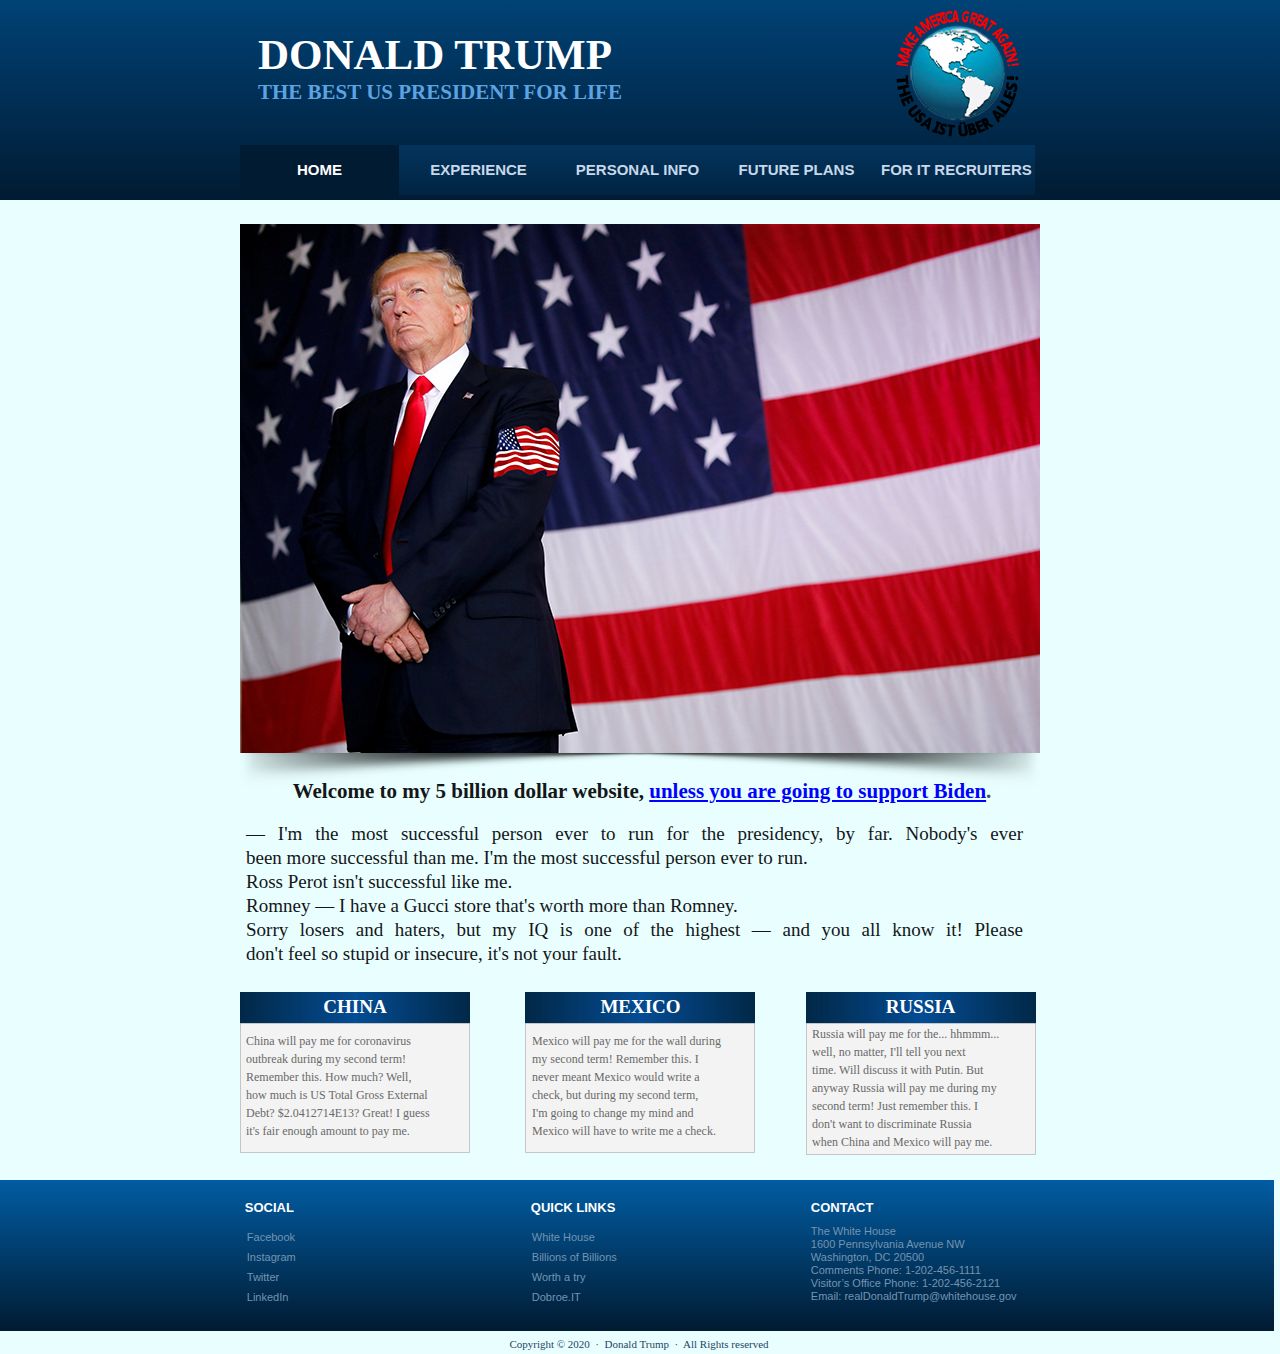
==== full-site/index.html @ 4b73b293 "Add full site version" ====
<!DOCTYPE HTML PUBLIC "-//W3C//DTD HTML 4.01 Transitional//EN" "http://www.w3.org/TR/html4/loose.dtd">
<html>
<head>
    <meta http-equiv="Content-Language" content="en-us">
    <meta http-equiv="Content-Type" content="text/html; charset=UTF-8">
    <title>Trump Home Page</title>
    <link href="favicon.ico" rel="shortcut icon" type="image/x-icon">
    <link href="favicon.ico" rel="apple-touch-icon" sizes="16x16">
    <link rel="stylesheet" type="text/css" href="css/style.css" />
</head>
<body>
<div id="layerTop" style="position:absolute;text-align:center;left:0px;top:0px;width:100%;height:200px;z-index:8;">
    <div id="layerTop_Container" style="width:800px;position:relative;margin-left:auto;margin-right:auto;text-align:left;">
        <div id="textTrump" style="position:absolute;left:18px;top:29px;width:385px;height:81px;z-index:6;">
            <span style="color:#FFFFFF;font-family:'Trebuchet MS';font-size:43px;"><strong>DONALD TRUMP</strong></span><span style="color:#01A3F2;font-family:'Trebuchet MS';font-size:24px;"><strong><br></strong></span><span style="color:#5DA3E1;font-family:'Trebuchet MS';font-size:21px;"><strong>THE BEST US PRESIDENT FOR LIFE</strong></span></div>
        <div id="imageLogo" style="position:absolute;left:653px;top:9px;width:130px;height:128px;z-index:7;">
            <img src="images/earth-logo.png" id="imageLogo" alt=""></div>
    </div>
</div>
<div id="container">
    <div id="shapeMexicoTop" style="position:absolute;left:285px;top:992px;width:230px;height:32px;z-index:9;">
        <img src="images/img0001.gif" id="shapeMexicoTop" alt="" style="width:230px;height:32px;"></div>
    <div id="shapeChinaTop" style="position:absolute;left:0px;top:992px;width:230px;height:32px;z-index:10;">
        <img src="images/img0002.gif" id="shapeChinaTop" alt="" style="width:230px;height:32px;"></div>
    <div id="imageShadow" style="position:absolute;left:0px;top:753px;width:800px;height:34px;z-index:11;">
        <img src="images/shadow.png" id="imageShadow" alt=""></div>
    <div id="shapeRussiaTop" style="position:absolute;left:566px;top:992px;width:230px;height:32px;z-index:12;">
        <img src="images/img0003.gif" id="shapeRussiaTop" alt="" style="width:230px;height:32px;"></div>
    <div id="textCopyright" style="position:absolute;left:9px;top:1338px;width:780px;height:16px;text-align:center;z-index:13;">
        <span style="color:#254563;font-family:'Trebuchet MS';font-size:11px;">Copyright © 2020&nbsp; ·&nbsp; Donald Trump&nbsp; ·&nbsp; All Rights reserved</span></div>
    <div id="shapeChinaBottom" style="position:absolute;left:0px;top:1023px;width:230px;height:130px;z-index:14;">
        <img src="images/img0004.png" id="shapeChinaBottom" alt="" style="width:230px;height:130px;"></div>
    <div id="cssMainMenu" style="position:absolute;left:0px;top:145px;width:805px;height:60px;z-index:15;">
        <ul role="menubar">
            <li class="firstmain"><a role="menuitem" class="active" href="./index.html" target="_self" title="HOME">HOME</a>
            </li>
            <li><a role="menuitem" href="./experience.html" target="_self" title="EXPERIENCE">EXPERIENCE</a>
            </li>
            <li><a role="menuitem" href="./personal.html" target="_self" title="PERSONAL INFO">PERSONAL&nbsp;INFO</a>
            </li>
            <li><a role="menuitem" href="./future.html" target="_self" title="FUTURE PLANS">FUTURE&nbsp;PLANS</a>
            </li>
            <li><a role="menuitem" href="./recruiter.html" target="_self" title="FOR IT RECRUITERS">FOR&nbsp;IT&nbsp;RECRUITERS</a>
            </li>
        </ul>
    </div>
    <div id="textChinaTop" style="position:absolute;left:8px;top:996px;width:214px;height:24px;text-align:center;z-index:16;">
        <span style="color:#FFFFFF;font-family:'Trebuchet MS';font-size:19px;"><strong>CHINA</strong></span></div>
    <div id="textChina" style="position:absolute;left:6px;top:1034px;width:211px;height:108px;z-index:17;">
        <div style="position:absolute;left:0px;top:0px;width:211px;height:18px;"><span style="color:#696969;font-family:'Trebuchet MS';font-size:12px;">China will pay me for coronavirus </span></div>
        <div style="position:absolute;left:0px;top:18px;width:211px;height:18px;"><span style="color:#696969;font-family:'Trebuchet MS';font-size:12px;">outbreak during my second term! </span></div>
        <div style="position:absolute;left:0px;top:36px;width:211px;height:18px;"><span style="color:#696969;font-family:'Trebuchet MS';font-size:12px;">Remember this. How much? Well, </span></div>
        <div style="position:absolute;left:0px;top:54px;width:211px;height:18px;"><span style="color:#696969;font-family:'Trebuchet MS';font-size:12px;">how much is US Total Gross External </span></div>
        <div style="position:absolute;left:0px;top:72px;width:211px;height:18px;"><span style="color:#696969;font-family:'Trebuchet MS';font-size:12px;">Debt? $2.0412714E13? Great! I guess </span></div>
        <div style="position:absolute;left:0px;top:90px;width:211px;height:18px;"><span style="color:#696969;font-family:'Trebuchet MS';font-size:12px;">it's fair enough amount to pay me.</span></div>
    </div>
    <div id="textMexicoTop" style="position:absolute;left:293px;top:996px;width:215px;height:24px;text-align:center;z-index:18;">
        <span style="color:#FFFFFF;font-family:'Trebuchet MS';font-size:19px;"><strong>MEXICO</strong></span></div>
    <div id="textRussiaTop" style="position:absolute;left:573px;top:996px;width:215px;height:24px;text-align:center;z-index:19;">
        <span style="color:#FFFFFF;font-family:'Trebuchet MS';font-size:19px;"><strong>RUSSIA</strong></span></div>
    <div id="shapeMexicoBottom" style="position:absolute;left:285px;top:1023px;width:230px;height:130px;z-index:20;">
        <img src="images/img0005.png" id="shapeMexicoBottom" alt="" style="width:230px;height:130px;"></div>
    <div id="shapeRussiaBottom" style="position:absolute;left:566px;top:1023px;width:230px;height:132px;z-index:21;">
        <img src="images/img0006.png" id="shapeRussiaBottom" alt="" style="width:230px;height:132px;"></div>
    <div id="textMexico" style="position:absolute;left:292px;top:1034px;width:217px;height:108px;z-index:22;">
        <div style="position:absolute;left:0px;top:0px;width:217px;height:18px;"><span style="color:#696969;font-family:'Trebuchet MS';font-size:12px;">Mexico will pay me for the wall during </span></div>
        <div style="position:absolute;left:0px;top:18px;width:217px;height:18px;"><span style="color:#696969;font-family:'Trebuchet MS';font-size:12px;">my second term! Remember this. I </span></div>
        <div style="position:absolute;left:0px;top:36px;width:217px;height:18px;"><span style="color:#696969;font-family:'Trebuchet MS';font-size:12px;">never meant Mexico would write a </span></div>
        <div style="position:absolute;left:0px;top:54px;width:217px;height:18px;"><span style="color:#696969;font-family:'Trebuchet MS';font-size:12px;">check, but during my second term, </span></div>
        <div style="position:absolute;left:0px;top:72px;width:217px;height:18px;"><span style="color:#696969;font-family:'Trebuchet MS';font-size:12px;">I'm going to change my mind and </span></div>
        <div style="position:absolute;left:0px;top:90px;width:217px;height:18px;"><span style="color:#696969;font-family:'Trebuchet MS';font-size:12px;">Mexico will have to write me a check.</span></div>
    </div>
    <div id="textRussia" style="position:absolute;left:572px;top:1027px;width:213px;height:126px;z-index:23;">
        <div style="position:absolute;left:0px;top:0px;width:213px;height:18px;"><span style="color:#696969;font-family:'Trebuchet MS';font-size:12px;">Russia will pay me for the... hhmmm... </span></div>
        <div style="position:absolute;left:0px;top:18px;width:213px;height:18px;"><span style="color:#696969;font-family:'Trebuchet MS';font-size:12px;">well, no matter, I'll tell you next </span></div>
        <div style="position:absolute;left:0px;top:36px;width:213px;height:18px;"><span style="color:#696969;font-family:'Trebuchet MS';font-size:12px;">time. Will discuss it with Putin. But </span></div>
        <div style="position:absolute;left:0px;top:54px;width:213px;height:18px;"><span style="color:#696969;font-family:'Trebuchet MS';font-size:12px;">anyway Russia will pay me during my </span></div>
        <div style="position:absolute;left:0px;top:72px;width:213px;height:18px;"><span style="color:#696969;font-family:'Trebuchet MS';font-size:12px;">second term! Just remember this. I </span></div>
        <div style="position:absolute;left:0px;top:90px;width:213px;height:18px;"><span style="color:#696969;font-family:'Trebuchet MS';font-size:12px;">don't want to discriminate Russia </span></div>
        <div style="position:absolute;left:0px;top:108px;width:213px;height:18px;"><span style="color:#696969;font-family:'Trebuchet MS';font-size:12px;">when China and Mexico will pay me.</span></div>
    </div>
    <div id="imageTrumpIndex" style="position:absolute;left:0px;top:224px;width:800px;height:529px;z-index:24;">
        <img src="images/me.jpg" id="imageTrumpIndex" alt="The Best US President Ever" title="The Best US President Ever"></div>
    <div id="textIntro" style="position:absolute;left:6px;top:823px;width:777px;height:144px;text-align:justify;z-index:25;">
        <div style="position:absolute;left:0px;top:0px;width:777px;height:23px;"><span style="color:#151618;font-family:'Trebuchet MS';font-size:19px;">― I'm the most successful person ever to run for the presidency, by far. Nobody's ever </span><span style="letter-spacing:777px;"> &nbsp; </span></div>
        <div style="position:absolute;left:0px;top:24px;width:777px;height:23px;"><span style="color:#151618;font-family:'Trebuchet MS';font-size:19px;">been more successful than me. I'm the most successful person ever to run.</span></div>
        <div style="position:absolute;left:0px;top:48px;width:777px;height:23px;"><span style="color:#151618;font-family:'Trebuchet MS';font-size:19px;">Ross Perot isn't successful like me.</span></div>
        <div style="position:absolute;left:0px;top:72px;width:777px;height:23px;"><span style="color:#151618;font-family:'Trebuchet MS';font-size:19px;">Romney ― I have a Gucci store that's worth more than Romney.</span></div>
        <div style="position:absolute;left:0px;top:96px;width:777px;height:23px;"><span style="color:#151618;font-family:'Trebuchet MS';font-size:19px;">Sorry losers and haters, but my IQ is one of the highest ― and you all know it! Please </span><span style="letter-spacing:777px;"> &nbsp; </span></div>
        <div style="position:absolute;left:0px;top:120px;width:777px;height:23px;"><span style="color:#151618;font-family:'Trebuchet MS';font-size:19px;">don't feel so stupid or insecure, it's not your fault.</span></div>
    </div>
    <div id="textWelcome" style="position:absolute;left:4px;top:779px;width:796px;height:27px;text-align:center;z-index:26;">
        <span style="color:#151618;font-family:'Trebuchet MS';font-size:21px;"><strong>Welcome to my 5 billion dollar website, </strong></span><span style="color:#4F4F4F;font-family:'Trebuchet MS';font-size:21px;"><strong><a href="https://natribu.org/en" title="Biden sucks!">unless you are going to support Biden</a>.</strong></span></div>
</div>
<div id="layerBottom" style="position:absolute;text-align:center;left:0px;top:1180px;width:99.5%;height:151px;z-index:27;">
    <div id="layerBottom_Container" style="width:796px;position:relative;margin-left:auto;margin-right:auto;text-align:left;">
        <div id="cssMenuLinks" style="position:absolute;left:288px;top:47px;width:100px;height:80px;z-index:0;">
            <ul role="menubar">
                <li class="firstmain"><a role="menuitem" href="https://www.whitehouse.gov" target="_blank" title="White House">White&nbsp;House</a>
                </li>
                <li><a role="menuitem" href="https://www.youtube.com/watch?v=u_aLESDql1U" target="_blank" title="Billions of Billions">Billions&nbsp;of&nbsp;Billions</a>
                </li>
                <li><a role="menuitem" href="https://academy.binary-studio.com/en" target="_blank" title="Worth a try">Worth&nbsp;a&nbsp;try</a>
                </li>
                <li><a role="menuitem" href="https://ebanoe.it" target="_blank" title="Dobroe.IT">Dobroe.IT</a>
                </li>
            </ul>
        </div>
        <div id="textSocial" style="position:absolute;left:6px;top:20px;width:132px;height:16px;z-index:1;">
            <span style="color:#FFFFFF;font-family:Arial;font-size:13px;"><strong>SOCIAL</strong></span></div>
        <div id="cssMenuSocial" style="position:absolute;left:3px;top:47px;width:103px;height:80px;z-index:2;">
            <ul role="menubar">
                <li class="firstmain"><a role="menuitem" href="https://www.fb.com/DonaldTrump" target="_blank" title="Facebook">Facebook</a>
                </li>
                <li><a role="menuitem" href="https://www.instagram.com/realDonaldTrump/" target="_blank" title="Instagram">Instagram</a>
                </li>
                <li><a role="menuitem" href="https://twitter.com/realDonaldTrump" target="_blank" title="Twitter">Twitter</a>
                </li>
                <li><a role="menuitem" href="https://www.linkedin.com/company/the-45th-president-donald-trump-appointee-and-alumni-group" target="_blank" title="LinkedIn">LinkedIn</a>
                </li>
            </ul>
        </div>
        <div id="textLinks" style="position:absolute;left:292px;top:20px;width:180px;height:16px;z-index:3;">
            <span style="color:#FFFFFF;font-family:Arial;font-size:13px;"><strong>QUICK LINKS</strong></span></div>
        <div id="textAddress" style="position:absolute;left:572px;top:45px;width:213px;height:84px;z-index:4;">
            <span style="color:#7494B1;font-family:Arial;font-size:11px;">The White House<br>1600 Pennsylvania Avenue NW<br>Washington, DC 20500<br>Comments Phone: 1-202-456-1111<br>Visitor’s Office Phone: 1-202-456-2121<br>Email: realDonaldTrump@whitehouse.gov</span></div>
        <div id="Text1" style="position:absolute;left:572px;top:20px;width:203px;height:16px;z-index:5;">
            <span style="color:#FFFFFF;font-family:Arial;font-size:13px;"><strong>CONTACT</strong></span></div>
    </div>
</div>
</body>
</html>
---- full-site/css/style.css ----
div#container
{
   width: 800px;
   position: relative;
   margin: 0 auto 0 auto;
   text-align: left;
}
body
{
   background-color: #E9FFFF;
   color: #000000;
   font-family: Arial;
   font-weight: normal;
   font-size: 13px;
   line-height: 1.1875;
   margin: 0;
   text-align: center;
}
a
{
   color: #0000FF;
   text-decoration: underline;
}
a:visited
{
   color: #800080;
}
a:active
{
   color: #FF0000;
}
a:hover
{
   color: #0000FF;
   text-decoration: underline;
}
input:focus, textarea:focus, select:focus
{
   outline: none;
}
#shapeMexicoTop
{
   border-width: 0;
   vertical-align: top;
}
#layerBottom
{
   background: #011B32 linear-gradient(to top, #011B32 0%, #015CA2 100%);
}
#shapeChinaTop
{
   border-width: 0;
   vertical-align: top;
}
#imageShadow
{
   border: 0 solid #000000;
   padding: 0;
   margin: 0;
   left: 0;
   top: 0;
   width: 100%;
   height: 100%;
}
#layerTop
{
   background: #004276 linear-gradient(to bottom, #004276 0%, #011B32 100%);
}
#shapeRussiaTop
{
   border-width: 0;
   vertical-align: top;
}
#textCopyright
{
   background-color: transparent;
   background-image: none;
   border: 0 solid #000000;
   padding: 0;
   margin: 0;
   text-align: center;
}
#textCopyright div
{
   text-align: center;
}
#textAddress
{
   background-color: transparent;
   background-image: none;
   border: 0 solid #000000;
   padding: 0;
   margin: 0;
   text-align: left;
}
#textAddress div
{
   text-align: left;
}
#shapeChinaBottom
{
   border-width: 0;
   vertical-align: top;
}
#cssMainMenu
{
   border: 0 solid #DCDCDC;
   background-color: transparent;
   margin: 0;
   text-align: left;
}
#cssMainMenu ul
{
   list-style-type: none;
   margin: 0;
   padding: 0;
   position: relative;
   display: inline-block;
}
#cssMainMenu li
{
   float: left;
   margin: 0;
   padding: 0 0 0 0;
   width: 159px;
}
#cssMainMenu a
{
   display: block;
   float: left;
   color: #C7D8EA;
   border: 0 solid #272727;
   background: #03345D linear-gradient(to bottom, #03345D 0%, #012442 100%);
   font-family: Arial;
   font-weight: bold;
   font-size: 15px;
   font-style: normal;
   text-decoration: none;
   width: 149px;
   height: 50px;
   padding: 0 5px 0 5px;
   vertical-align: middle;
   line-height: 50px;
   text-align: center;
}
#cssMainMenu li:hover a, #cssMainMenu a:hover, #cssMainMenu .active
{
   color: #FFFFFF;
   background: #011B32 linear-gradient(to bottom, #011B32 0%, #011B32 100%);
   border: 0 solid #74021B;
}
#cssMainMenu li.firstmain
{
   padding-left: 0;
}
#cssMainMenu li.lastmain
{
   padding-right: 0;
}
#cssMainMenu br
{
   clear: both;
   font-size: 1px;
   height: 0;
   line-height: 0;
}
#textChinaTop
{
   background-color: transparent;
   background-image: none;
   border: 0 solid #000000;
   padding: 0;
   margin: 0;
   text-align: center;
}
#textChinaTop div
{
   text-align: center;
}
#textChina
{
   background-color: transparent;
   background-image: none;
   border: 0 solid #000000;
   padding: 0;
   margin: 0;
   text-align: left;
}
#textChina div
{
   text-align: left;
   white-space: nowrap;
}
#textMexicoTop
{
   background-color: transparent;
   background-image: none;
   border: 0 solid #000000;
   padding: 0;
   margin: 0;
   text-align: center;
}
#textMexicoTop div
{
   text-align: center;
}
#textRussiaTop
{
   background-color: transparent;
   background-image: none;
   border: 0 solid #000000;
   padding: 0;
   margin: 0;
   text-align: center;
}
#textRussiaTop div
{
   text-align: center;
}
#cssMenuSocial
{
   border: 0 solid #DCDCDC;
   background-color: transparent;
   margin: 0;
   text-align: left;
}
#cssMenuSocial ul
{
   list-style-type: none;
   margin: 0;
   padding: 0;
   position: relative;
   display: inline-block;
   width: 80px;
}
#cssMenuSocial li
{
   float: left;
   margin: 0;
   padding: 0 0 0 0;
   width: 80px;
}
#cssMenuSocial a
{
   display: block;
   color: #7494B1;
   border: 0 solid #D0F0EF;
   background-color: transparent;
   background-image: none;
   font-family: Arial;
   font-weight: normal;
   font-size: 11px;
   font-style: normal;
   text-decoration: none;
   width: 70px;
   height: 20px;
   padding: 0 5px 0 5px;
   vertical-align: middle;
   line-height: 20px;
   text-align: left;
}
#cssMenuSocial li:hover a, #cssMenuSocial a:hover
{
   color: #FFFFFF;
   background-color: transparent;
   background-image: none;
   border: 0 solid #145F74;
}
#cssMenuSocial .firstmain a
{
   margin-top: 0;
}
#cssMenuSocial li.lastmain
{
   padding-bottom: 0;
}
#cssMenuSocial br
{
   clear: both;
   font-size: 1px;
   height: 0;
   line-height: 0;
}
#textSocial
{
   background-color: transparent;
   background-image: none;
   border: 0 solid #000000;
   padding: 0;
   margin: 0;
   text-align: left;
}
#textSocial div
{
   text-align: left;
}
#textLinks
{
   background-color: transparent;
   background-image: none;
   border: 0 solid #000000;
   padding: 0;
   margin: 0;
   text-align: left;
}
#textLinks div
{
   text-align: left;
}
#cssMenuLinks
{
   border: 0 solid #DCDCDC;
   background-color: transparent;
   margin: 0;
   text-align: left;
}
#cssMenuLinks ul
{
   list-style-type: none;
   margin: 0;
   padding: 0;
   position: relative;
   display: inline-block;
   width: 100px;
}
#cssMenuLinks li
{
   float: left;
   margin: 0;
   padding: 0 0 0 0;
   width: 100px;
}
#cssMenuLinks a
{
   display: block;
   color: #7494B1;
   border: 0 solid #D0F0EF;
   background-color: transparent;
   background-image: none;
   font-family: Arial;
   font-weight: normal;
   font-size: 11px;
   font-style: normal;
   text-decoration: none;
   width: 90px;
   height: 20px;
   padding: 0 5px 0 5px;
   vertical-align: middle;
   line-height: 20px;
   text-align: left;
}
#cssMenuLinks li:hover a, #cssMenuLinks a:hover
{
   color: #FFFFFF;
   background-color: transparent;
   background-image: none;
   border: 0 solid #145F74;
}
#cssMenuLinks .firstmain a
{
   margin-top: 0;
}
#cssMenuLinks li.lastmain
{
   padding-bottom: 0;
}
#cssMenuLinks br
{
   clear: both;
   font-size: 1px;
   height: 0;
   line-height: 0;
}
#shapeMexicoBottom
{
   border-width: 0;
   vertical-align: top;
}
#shapeRussiaBottom
{
   border-width: 0;
   vertical-align: top;
}
#textMexico
{
   background-color: transparent;
   background-image: none;
   border: 0 solid #000000;
   padding: 0;
   margin: 0;
   text-align: left;
}
#textMexico div
{
   text-align: left;
   white-space: nowrap;
}
#textRussia
{
   background-color: transparent;
   background-image: none;
   border: 0 solid #000000;
   padding: 0;
   margin: 0;
   text-align: left;
}
#textRussia div
{
   text-align: left;
   white-space: nowrap;
}
#Text1
{
   background-color: transparent;
   background-image: none;
   border: 0 solid #000000;
   padding: 0;
   margin: 0;
   text-align: left;
}
#Text1 div
{
   text-align: left;
}
#imageTrumpIndex
{
   border: 0 solid transparent;
   padding: 0;
   margin: 0;
   left: 0;
   top: 0;
   width: 100%;
   height: 100%;
   object-fit: none;
}
#textIntro
{
   background-color: transparent;
   background-image: none;
   border: 0 solid #000000;
   padding: 0;
   margin: 0;
   text-align: justify;
}
#textIntro div
{
   text-align: justify;
   white-space: normal;
}
#textTrump
{
   background-color: transparent;
   background-image: none;
   border: 0 solid #000000;
   padding: 0;
   margin: 0;
   text-align: left;
}
#textTrump div
{
   text-align: left;
}
#imageLogo
{
   border: 0 solid #000000;
   padding: 0;
   margin: 0;
   left: 0;
   top: 0;
   width: 100%;
   height: 100%;
}
#textWelcome
{
   background-color: transparent;
   background-image: none;
   border: 0 solid #000000;
   padding: 0;
   margin: 0;
   text-align: center;
}
#textWelcome div
{
   text-align: center;
}
#imageExperience
{
   border: 0 solid transparent;
   padding: 0;
   margin: 0;
   left: 0;
   top: 0;
   width: 100%;
   height: 100%;
   object-fit: none;
}
#tableExperience
{
   border: 2px dotted #C0C0C0;
   background-color: transparent;
   background-image: none;
   border-collapse: separate;
   border-spacing: 1px;
   margin: 0;
}
#tableExperience td
{
   padding: 7px 7px 7px 7px;
}
#tableExperience td div
{
   white-space: nowrap;
}
#tableExperience .cell0
{
   background-color: transparent;
   background-image: none;
   border: 1px #C0C0C0 solid;
   text-align: center;
   vertical-align: top;
   width: 378px;
   height: 28px;
}
#tableExperience .cell1
{
   background-color: transparent;
   background-image: none;
   border: 1px #C0C0C0 solid;
   text-align: center;
   vertical-align: top;
   height: 28px;
}
#tableExperience .cell2
{
   background-color: transparent;
   background-image: none;
   border: 1px #C0C0C0 solid;
   text-align: justify;
   vertical-align: top;
   width: 378px;
   height: 1818px;
}
#tableExperience .cell3
{
   background-color: transparent;
   background-image: none;
   border: 1px #C0C0C0 solid;
   text-align: justify;
   vertical-align: top;
   height: 1818px;
}
#tableEducation
{
   border: 2px dotted #C0C0C0;
   background-color: transparent;
   background-image: none;
   border-collapse: separate;
   border-spacing: 1px;
   margin: 0;
}
#tableEducation td
{
   padding: 7px 7px 7px 7px;
}
#tableEducation td div
{
   white-space: nowrap;
}
#tableEducation .cell0
{
   background-color: transparent;
   background-image: none;
   border: 1px #C0C0C0 solid;
   text-align: center;
   vertical-align: top;
   height: 28px;
}
#tableEducation .cell1
{
   background-color: transparent;
   background-image: none;
   border: 1px #C0C0C0 solid;
   text-align: justify;
   vertical-align: top;
   height: 208px;
}
#tablePersonal
{
   border: 2px solid #C0C0C0;
   background-color: transparent;
   background-image: none;
   border-collapse: separate;
   border-spacing: 1px;
   margin: 0;
}
#tablePersonal td
{
   padding: 0;
}
#tablePersonal td div
{
   white-space: nowrap;
}
#tablePersonal .cell0
{
   background-color: transparent;
   background-image: none;
   border: 1px #C0C0C0 solid;
   text-align: center;
   vertical-align: top;
   height: 7.41%;
}
#tablePersonal .cell1
{
   background-color: transparent;
   background-image: none;
   border: 1px #C0C0C0 solid;
   text-align: left;
   vertical-align: top;
   width: 15.25%;
   height: 90.45%;
}
#tablePersonal .cell2
{
   background-color: transparent;
   background-image: none;
   border: 1px #C0C0C0 solid;
   text-align: left;
   vertical-align: top;
   width: 16.5%;
   height: 90.45%;
}
#tablePersonal .cell3
{
   background-color: transparent;
   background-image: none;
   border: 1px #C0C0C0 solid;
   text-align: left;
   vertical-align: top;
   width: 17%;
   height: 90.45%;
}
#tablePersonal .cell4
{
   background-color: transparent;
   background-image: none;
   border: 1px #C0C0C0 solid;
   text-align: left;
   vertical-align: top;
   width: 16.75%;
   height: 90.45%;
}
#tablePersonal .cell5
{
   background-color: transparent;
   background-image: none;
   border: 1px #C0C0C0 solid;
   text-align: left;
   vertical-align: top;
   width: 16%;
   height: 90.45%;
}
#tablePersonal .cell6
{
   background-color: transparent;
   background-image: none;
   border: 1px #C0C0C0 solid;
   text-align: left;
   vertical-align: top;
   height: 90.45%;
}
#tableRecruiters
{
   border: 2px solid #C0C0C0;
   background-color: transparent;
   background-image: none;
   border-collapse: separate;
   border-spacing: 5px;
   margin: 0;
}
#tableRecruiters td
{
   padding: 5px 5px 5px 5px;
}
#tableRecruiters .cell0
{
   background-color: transparent;
   background-image: none;
   border: 0 #C0C0C0 solid;
   text-align: left;
   vertical-align: top;
   width: 372px;
   height: 432px;
   font-size: 0;
}
#tableRecruiters .cell1
{
   background-color: transparent;
   background-image: none;
   border: 0 #C0C0C0 solid;
   text-align: left;
   vertical-align: middle;
   height: 432px;
}
#wb_imageWhereSee
{
   margin: 0;
   vertical-align: top;
}
#imageWhereSee
{
   border: 0 solid #000000;
   box-sizing: border-box;
   padding: 0;
   display: inline-block;
   width: 371px;
   height: 397px;
   vertical-align: top;
}
#tableFuture
{
   border: 2px dotted #C0C0C0;
   background-color: transparent;
   background-image: none;
   border-collapse: separate;
   border-spacing: 1px;
   margin: 0;
}
#tableFuture td
{
   padding: 7px 7px 7px 7px;
}
#tableFuture td div
{
   white-space: nowrap;
}
#tableFuture .cell0
{
   background-color: transparent;
   background-image: none;
   border: 1px #C0C0C0 solid;
   text-align: center;
   vertical-align: top;
   height: 28px;
}
#tableFuture .cell1
{
   background-color: transparent;
   background-image: none;
   border: 1px #C0C0C0 solid;
   text-align: justify;
   vertical-align: top;
   height: 186px;
}
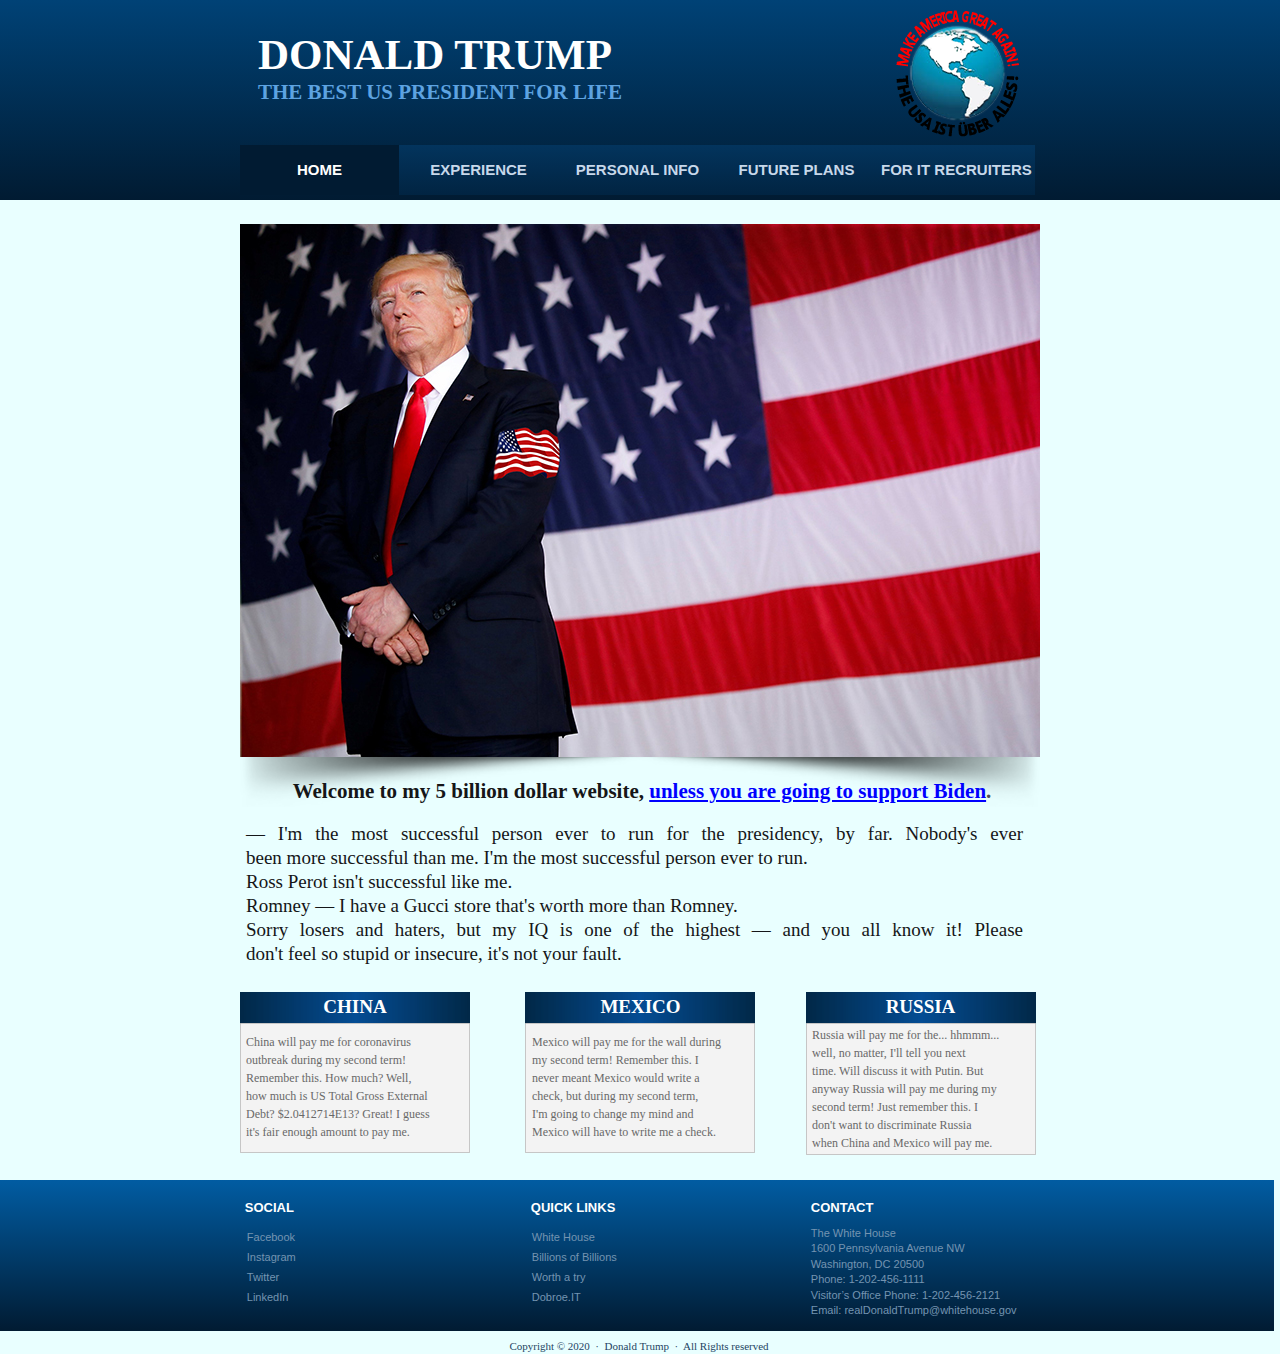
==== commit fc258f4e: "Minor changes and style check" ====
--- a/full-site/index.html
+++ b/full-site/index.html
@@ -1,131 +1,215 @@
-<!DOCTYPE HTML PUBLIC "-//W3C//DTD HTML 4.01 Transitional//EN" "http://www.w3.org/TR/html4/loose.dtd">
-<html>
+<!DOCTYPE html>
+<html lang="en-US">
 <head>
-    <meta http-equiv="Content-Language" content="en-us">
     <meta http-equiv="Content-Type" content="text/html; charset=UTF-8">
     <title>Trump Home Page</title>
-    <link href="favicon.ico" rel="shortcut icon" type="image/x-icon">
-    <link href="favicon.ico" rel="apple-touch-icon" sizes="16x16">
+    <link rel="shortcut icon" href="favicon.ico" type="image/x-icon">
     <link rel="stylesheet" type="text/css" href="css/style.css" />
 </head>
 <body>
-<div id="layerTop" style="position:absolute;text-align:center;left:0px;top:0px;width:100%;height:200px;z-index:8;">
+<div id="layerTop" style="position:absolute;text-align:center;left:0;top:0;width:100%;height:200px;z-index:8;">
     <div id="layerTop_Container" style="width:800px;position:relative;margin-left:auto;margin-right:auto;text-align:left;">
         <div id="textTrump" style="position:absolute;left:18px;top:29px;width:385px;height:81px;z-index:6;">
-            <span style="color:#FFFFFF;font-family:'Trebuchet MS';font-size:43px;"><strong>DONALD TRUMP</strong></span><span style="color:#01A3F2;font-family:'Trebuchet MS';font-size:24px;"><strong><br></strong></span><span style="color:#5DA3E1;font-family:'Trebuchet MS';font-size:21px;"><strong>THE BEST US PRESIDENT FOR LIFE</strong></span></div>
+            <span style="color:#FFFFFF;font-family:'Trebuchet MS',serif;font-size:43px;"><strong>DONALD TRUMP</strong></span>
+            <span style="color:#01A3F2;font-family:'Trebuchet MS',serif;font-size:24px;"><strong><br></strong></span>
+            <span style="color:#5DA3E1;font-family:'Trebuchet MS',serif;font-size:21px;"><strong>THE BEST US PRESIDENT FOR LIFE</strong></span>
+        </div>
         <div id="imageLogo" style="position:absolute;left:653px;top:9px;width:130px;height:128px;z-index:7;">
-            <img src="images/earth-logo.png" id="imageLogo" alt=""></div>
+            <img src="images/earth-logo.png" alt="Earth-logo">
+        </div>
     </div>
 </div>
 <div id="container">
     <div id="shapeMexicoTop" style="position:absolute;left:285px;top:992px;width:230px;height:32px;z-index:9;">
-        <img src="images/img0001.gif" id="shapeMexicoTop" alt="" style="width:230px;height:32px;"></div>
-    <div id="shapeChinaTop" style="position:absolute;left:0px;top:992px;width:230px;height:32px;z-index:10;">
-        <img src="images/img0002.gif" id="shapeChinaTop" alt="" style="width:230px;height:32px;"></div>
-    <div id="imageShadow" style="position:absolute;left:0px;top:753px;width:800px;height:34px;z-index:11;">
-        <img src="images/shadow.png" id="imageShadow" alt=""></div>
+        <img src="images/img0001.gif" alt="Shape-Mexico-Top" style="width:230px;height:32px;">
+    </div>
+    <div id="shapeChinaTop" style="position:absolute;left:0;top:992px;width:230px;height:32px;z-index:10;">
+        <img src="images/img0002.gif" alt="Shape-China-Top" style="width:230px;height:32px;">
+    </div>
+    <div id="imageShadow" style="position:absolute;left:0;top:753px;width:800px;height:34px;z-index:11;">
+        <img src="images/shadow.png" alt="Image-Shadow">
+    </div>
     <div id="shapeRussiaTop" style="position:absolute;left:566px;top:992px;width:230px;height:32px;z-index:12;">
-        <img src="images/img0003.gif" id="shapeRussiaTop" alt="" style="width:230px;height:32px;"></div>
+        <img src="images/img0003.gif" alt="Shape-Russia-Top" style="width:230px;height:32px;">
+    </div>
     <div id="textCopyright" style="position:absolute;left:9px;top:1338px;width:780px;height:16px;text-align:center;z-index:13;">
-        <span style="color:#254563;font-family:'Trebuchet MS';font-size:11px;">Copyright © 2020&nbsp; ·&nbsp; Donald Trump&nbsp; ·&nbsp; All Rights reserved</span></div>
-    <div id="shapeChinaBottom" style="position:absolute;left:0px;top:1023px;width:230px;height:130px;z-index:14;">
-        <img src="images/img0004.png" id="shapeChinaBottom" alt="" style="width:230px;height:130px;"></div>
-    <div id="cssMainMenu" style="position:absolute;left:0px;top:145px;width:805px;height:60px;z-index:15;">
-        <ul role="menubar">
-            <li class="firstmain"><a role="menuitem" class="active" href="./index.html" target="_self" title="HOME">HOME</a>
-            </li>
-            <li><a role="menuitem" href="./experience.html" target="_self" title="EXPERIENCE">EXPERIENCE</a>
-            </li>
-            <li><a role="menuitem" href="./personal.html" target="_self" title="PERSONAL INFO">PERSONAL&nbsp;INFO</a>
-            </li>
-            <li><a role="menuitem" href="./future.html" target="_self" title="FUTURE PLANS">FUTURE&nbsp;PLANS</a>
-            </li>
-            <li><a role="menuitem" href="./recruiter.html" target="_self" title="FOR IT RECRUITERS">FOR&nbsp;IT&nbsp;RECRUITERS</a>
+        <span style="color:#254563;font-family:'Trebuchet MS',serif;font-size:11px;">Copyright © 2020&nbsp; ·&nbsp; Donald Trump&nbsp; ·&nbsp; All Rights reserved</span>
+    </div>
+    <div id="shapeChinaBottom" style="position:absolute;left:0;top:1023px;width:230px;height:130px;z-index:14;">
+        <img src="images/img0004.png" alt="Shape-China-Bottom" style="width:230px;height:130px;">
+    </div>
+    <div id="cssMainMenu" style="position:absolute;left:0;top:145px;width:805px;height:60px;z-index:15;">
+        <ul>
+            <li class="firstmain"><a class="active" href="./index.html" target="_self" title="HOME">HOME</a>
+            </li>
+            <li><a href="./experience.html" target="_self" title="EXPERIENCE">EXPERIENCE</a>
+            </li>
+            <li><a href="./personal.html" target="_self" title="PERSONAL INFO">PERSONAL&nbsp;INFO</a>
+            </li>
+            <li><a href="./future.html" target="_self" title="FUTURE PLANS">FUTURE PLANS</a>
+            </li>
+            <li><a href="./recruiter.html" target="_self" title="FOR IT RECRUITERS">FOR&nbsp;IT&nbsp;RECRUITERS</a>
             </li>
         </ul>
     </div>
     <div id="textChinaTop" style="position:absolute;left:8px;top:996px;width:214px;height:24px;text-align:center;z-index:16;">
-        <span style="color:#FFFFFF;font-family:'Trebuchet MS';font-size:19px;"><strong>CHINA</strong></span></div>
+        <span style="color:#FFFFFF;font-family:'Trebuchet MS',serif;font-size:19px;"><strong>CHINA</strong></span>
+    </div>
     <div id="textChina" style="position:absolute;left:6px;top:1034px;width:211px;height:108px;z-index:17;">
-        <div style="position:absolute;left:0px;top:0px;width:211px;height:18px;"><span style="color:#696969;font-family:'Trebuchet MS';font-size:12px;">China will pay me for coronavirus </span></div>
-        <div style="position:absolute;left:0px;top:18px;width:211px;height:18px;"><span style="color:#696969;font-family:'Trebuchet MS';font-size:12px;">outbreak during my second term! </span></div>
-        <div style="position:absolute;left:0px;top:36px;width:211px;height:18px;"><span style="color:#696969;font-family:'Trebuchet MS';font-size:12px;">Remember this. How much? Well, </span></div>
-        <div style="position:absolute;left:0px;top:54px;width:211px;height:18px;"><span style="color:#696969;font-family:'Trebuchet MS';font-size:12px;">how much is US Total Gross External </span></div>
-        <div style="position:absolute;left:0px;top:72px;width:211px;height:18px;"><span style="color:#696969;font-family:'Trebuchet MS';font-size:12px;">Debt? $2.0412714E13? Great! I guess </span></div>
-        <div style="position:absolute;left:0px;top:90px;width:211px;height:18px;"><span style="color:#696969;font-family:'Trebuchet MS';font-size:12px;">it's fair enough amount to pay me.</span></div>
+        <div style="position:absolute;left:0;top:0;width:211px;height:18px;">
+            <span style="color:#696969;font-family:'Trebuchet MS',serif;font-size:12px;">China will pay me for coronavirus </span>
+        </div>
+        <div style="position:absolute;left:0;top:18px;width:211px;height:18px;">
+            <span style="color:#696969;font-family:'Trebuchet MS',serif;font-size:12px;">outbreak during my second term! </span>
+        </div>
+        <div style="position:absolute;left:0;top:36px;width:211px;height:18px;">
+            <span style="color:#696969;font-family:'Trebuchet MS',serif;font-size:12px;">Remember this. How much? Well, </span>
+        </div>
+        <div style="position:absolute;left:0;top:54px;width:211px;height:18px;">
+            <span style="color:#696969;font-family:'Trebuchet MS',serif;font-size:12px;">how much is US Total Gross External </span>
+        </div>
+        <div style="position:absolute;left:0;top:72px;width:211px;height:18px;">
+            <span style="color:#696969;font-family:'Trebuchet MS',serif;font-size:12px;">Debt? $2.0412714E13? Great! I guess </span>
+        </div>
+        <div style="position:absolute;left:0;top:90px;width:211px;height:18px;">
+            <span style="color:#696969;font-family:'Trebuchet MS',serif;font-size:12px;">it's fair enough amount to pay me.</span>
+        </div>
     </div>
     <div id="textMexicoTop" style="position:absolute;left:293px;top:996px;width:215px;height:24px;text-align:center;z-index:18;">
-        <span style="color:#FFFFFF;font-family:'Trebuchet MS';font-size:19px;"><strong>MEXICO</strong></span></div>
+        <span style="color:#FFFFFF;font-family:'Trebuchet MS',serif;font-size:19px;"><strong>MEXICO</strong></span>
+    </div>
     <div id="textRussiaTop" style="position:absolute;left:573px;top:996px;width:215px;height:24px;text-align:center;z-index:19;">
-        <span style="color:#FFFFFF;font-family:'Trebuchet MS';font-size:19px;"><strong>RUSSIA</strong></span></div>
+        <span style="color:#FFFFFF;font-family:'Trebuchet MS',serif;font-size:19px;"><strong>RUSSIA</strong></span>
+    </div>
     <div id="shapeMexicoBottom" style="position:absolute;left:285px;top:1023px;width:230px;height:130px;z-index:20;">
-        <img src="images/img0005.png" id="shapeMexicoBottom" alt="" style="width:230px;height:130px;"></div>
+        <img src="images/img0005.png" alt="Shape-Mexico-Bottom" style="width:230px;height:130px;">
+    </div>
     <div id="shapeRussiaBottom" style="position:absolute;left:566px;top:1023px;width:230px;height:132px;z-index:21;">
-        <img src="images/img0006.png" id="shapeRussiaBottom" alt="" style="width:230px;height:132px;"></div>
+        <img src="images/img0006.png" alt="Shape-Russia-Bottom" style="width:230px;height:132px;">
+    </div>
     <div id="textMexico" style="position:absolute;left:292px;top:1034px;width:217px;height:108px;z-index:22;">
-        <div style="position:absolute;left:0px;top:0px;width:217px;height:18px;"><span style="color:#696969;font-family:'Trebuchet MS';font-size:12px;">Mexico will pay me for the wall during </span></div>
-        <div style="position:absolute;left:0px;top:18px;width:217px;height:18px;"><span style="color:#696969;font-family:'Trebuchet MS';font-size:12px;">my second term! Remember this. I </span></div>
-        <div style="position:absolute;left:0px;top:36px;width:217px;height:18px;"><span style="color:#696969;font-family:'Trebuchet MS';font-size:12px;">never meant Mexico would write a </span></div>
-        <div style="position:absolute;left:0px;top:54px;width:217px;height:18px;"><span style="color:#696969;font-family:'Trebuchet MS';font-size:12px;">check, but during my second term, </span></div>
-        <div style="position:absolute;left:0px;top:72px;width:217px;height:18px;"><span style="color:#696969;font-family:'Trebuchet MS';font-size:12px;">I'm going to change my mind and </span></div>
-        <div style="position:absolute;left:0px;top:90px;width:217px;height:18px;"><span style="color:#696969;font-family:'Trebuchet MS';font-size:12px;">Mexico will have to write me a check.</span></div>
+        <div style="position:absolute;left:0;top:0;width:217px;height:18px;">
+            <span style="color:#696969;font-family:'Trebuchet MS',serif;font-size:12px;">Mexico will pay me for the wall during </span>
+        </div>
+        <div style="position:absolute;left:0;top:18px;width:217px;height:18px;">
+            <span style="color:#696969;font-family:'Trebuchet MS',serif;font-size:12px;">my second term! Remember this. I </span>
+        </div>
+        <div style="position:absolute;left:0;top:36px;width:217px;height:18px;">
+            <span style="color:#696969;font-family:'Trebuchet MS',serif;font-size:12px;">never meant Mexico would write a </span>
+        </div>
+        <div style="position:absolute;left:0;top:54px;width:217px;height:18px;">
+            <span style="color:#696969;font-family:'Trebuchet MS',serif;font-size:12px;">check, but during my second term, </span>
+        </div>
+        <div style="position:absolute;left:0;top:72px;width:217px;height:18px;">
+            <span style="color:#696969;font-family:'Trebuchet MS',serif;font-size:12px;">I'm going to change my mind and </span>
+        </div>
+        <div style="position:absolute;left:0;top:90px;width:217px;height:18px;">
+            <span style="color:#696969;font-family:'Trebuchet MS',serif;font-size:12px;">Mexico will have to write me a check.</span>
+        </div>
     </div>
     <div id="textRussia" style="position:absolute;left:572px;top:1027px;width:213px;height:126px;z-index:23;">
-        <div style="position:absolute;left:0px;top:0px;width:213px;height:18px;"><span style="color:#696969;font-family:'Trebuchet MS';font-size:12px;">Russia will pay me for the... hhmmm... </span></div>
-        <div style="position:absolute;left:0px;top:18px;width:213px;height:18px;"><span style="color:#696969;font-family:'Trebuchet MS';font-size:12px;">well, no matter, I'll tell you next </span></div>
-        <div style="position:absolute;left:0px;top:36px;width:213px;height:18px;"><span style="color:#696969;font-family:'Trebuchet MS';font-size:12px;">time. Will discuss it with Putin. But </span></div>
-        <div style="position:absolute;left:0px;top:54px;width:213px;height:18px;"><span style="color:#696969;font-family:'Trebuchet MS';font-size:12px;">anyway Russia will pay me during my </span></div>
-        <div style="position:absolute;left:0px;top:72px;width:213px;height:18px;"><span style="color:#696969;font-family:'Trebuchet MS';font-size:12px;">second term! Just remember this. I </span></div>
-        <div style="position:absolute;left:0px;top:90px;width:213px;height:18px;"><span style="color:#696969;font-family:'Trebuchet MS';font-size:12px;">don't want to discriminate Russia </span></div>
-        <div style="position:absolute;left:0px;top:108px;width:213px;height:18px;"><span style="color:#696969;font-family:'Trebuchet MS';font-size:12px;">when China and Mexico will pay me.</span></div>
-    </div>
-    <div id="imageTrumpIndex" style="position:absolute;left:0px;top:224px;width:800px;height:529px;z-index:24;">
-        <img src="images/me.jpg" id="imageTrumpIndex" alt="The Best US President Ever" title="The Best US President Ever"></div>
+        <div style="position:absolute;left:0;top:0;width:213px;height:18px;">
+            <span style="color:#696969;font-family:'Trebuchet MS',serif;font-size:12px;">Russia will pay me for the... hhmmm... </span>
+        </div>
+        <div style="position:absolute;left:0;top:18px;width:213px;height:18px;">
+            <span style="color:#696969;font-family:'Trebuchet MS',serif;font-size:12px;">well, no matter, I'll tell you next </span>
+        </div>
+        <div style="position:absolute;left:0;top:36px;width:213px;height:18px;">
+            <span style="color:#696969;font-family:'Trebuchet MS',serif;font-size:12px;">time. Will discuss it with Putin. But </span>
+        </div>
+        <div style="position:absolute;left:0;top:54px;width:213px;height:18px;">
+            <span style="color:#696969;font-family:'Trebuchet MS',serif;font-size:12px;">anyway Russia will pay me during my </span>
+        </div>
+        <div style="position:absolute;left:0;top:72px;width:213px;height:18px;">
+            <span style="color:#696969;font-family:'Trebuchet MS',serif;font-size:12px;">second term! Just remember this. I </span>
+        </div>
+        <div style="position:absolute;left:0;top:90px;width:213px;height:18px;">
+            <span style="color:#696969;font-family:'Trebuchet MS',serif;font-size:12px;">don't want to discriminate Russia </span>
+        </div>
+        <div style="position:absolute;left:0;top:108px;width:213px;height:18px;">
+            <span style="color:#696969;font-family:'Trebuchet MS',serif;font-size:12px;">when China and Mexico will pay me.</span>
+        </div>
+    </div>
+    <div id="imageTrumpIndex" style="position:absolute;left:0;top:224px;width:800px;height:529px;z-index:24;">
+        <img src="images/me.jpg" alt="The Best US President Ever" title="The Best US President Ever">
+    </div>
     <div id="textIntro" style="position:absolute;left:6px;top:823px;width:777px;height:144px;text-align:justify;z-index:25;">
-        <div style="position:absolute;left:0px;top:0px;width:777px;height:23px;"><span style="color:#151618;font-family:'Trebuchet MS';font-size:19px;">― I'm the most successful person ever to run for the presidency, by far. Nobody's ever </span><span style="letter-spacing:777px;"> &nbsp; </span></div>
-        <div style="position:absolute;left:0px;top:24px;width:777px;height:23px;"><span style="color:#151618;font-family:'Trebuchet MS';font-size:19px;">been more successful than me. I'm the most successful person ever to run.</span></div>
-        <div style="position:absolute;left:0px;top:48px;width:777px;height:23px;"><span style="color:#151618;font-family:'Trebuchet MS';font-size:19px;">Ross Perot isn't successful like me.</span></div>
-        <div style="position:absolute;left:0px;top:72px;width:777px;height:23px;"><span style="color:#151618;font-family:'Trebuchet MS';font-size:19px;">Romney ― I have a Gucci store that's worth more than Romney.</span></div>
-        <div style="position:absolute;left:0px;top:96px;width:777px;height:23px;"><span style="color:#151618;font-family:'Trebuchet MS';font-size:19px;">Sorry losers and haters, but my IQ is one of the highest ― and you all know it! Please </span><span style="letter-spacing:777px;"> &nbsp; </span></div>
-        <div style="position:absolute;left:0px;top:120px;width:777px;height:23px;"><span style="color:#151618;font-family:'Trebuchet MS';font-size:19px;">don't feel so stupid or insecure, it's not your fault.</span></div>
+        <div style="position:absolute;left:0;top:0;width:777px;height:23px;">
+            <span style="color:#151618;font-family:'Trebuchet MS',serif;font-size:19px;">― I'm the most successful person ever to run for the presidency, by far. Nobody's ever </span>
+            <span style="letter-spacing:777px;"> &nbsp; </span>
+        </div>
+        <div style="position:absolute;left:0;top:24px;width:777px;height:23px;">
+            <span style="color:#151618;font-family:'Trebuchet MS',serif;font-size:19px;">been more successful than me. I'm the most successful person ever to run.</span>
+        </div>
+        <div style="position:absolute;left:0;top:48px;width:777px;height:23px;">
+            <span style="color:#151618;font-family:'Trebuchet MS',serif;font-size:19px;">Ross Perot isn't successful like me.</span>
+        </div>
+        <div style="position:absolute;left:0;top:72px;width:777px;height:23px;">
+            <span style="color:#151618;font-family:'Trebuchet MS',serif;font-size:19px;">Romney ― I have a Gucci store that's worth more than Romney.</span>
+        </div>
+        <div style="position:absolute;left:0;top:96px;width:777px;height:23px;">
+            <span style="color:#151618;font-family:'Trebuchet MS',serif;font-size:19px;">Sorry losers and haters, but my IQ is one of the highest ― and you all know it! Please </span>
+            <span style="letter-spacing:777px;"> &nbsp; </span>
+        </div>
+        <div style="position:absolute;left:0;top:120px;width:777px;height:23px;">
+            <span style="color:#151618;font-family:'Trebuchet MS',serif;font-size:19px;">don't feel so stupid or insecure, it's not your fault.</span>
+        </div>
     </div>
     <div id="textWelcome" style="position:absolute;left:4px;top:779px;width:796px;height:27px;text-align:center;z-index:26;">
-        <span style="color:#151618;font-family:'Trebuchet MS';font-size:21px;"><strong>Welcome to my 5 billion dollar website, </strong></span><span style="color:#4F4F4F;font-family:'Trebuchet MS';font-size:21px;"><strong><a href="https://natribu.org/en" title="Biden sucks!">unless you are going to support Biden</a>.</strong></span></div>
+        <span style="color:#151618;font-family:'Trebuchet MS',serif;font-size:21px;"><strong>Welcome to my 5 billion dollar website, </strong></span>
+        <span style="color:#4F4F4F;font-family:'Trebuchet MS',serif;font-size:21px;">
+            <strong><a href="https://natribu.org/en" title="Biden sucks!">unless you are going to support Biden</a>.</strong>
+            </span>
+    </div>
 </div>
-<div id="layerBottom" style="position:absolute;text-align:center;left:0px;top:1180px;width:99.5%;height:151px;z-index:27;">
+<div id="layerBottom" style="position:absolute;text-align:center;left:0;top:1180px;width:99.5%;height:151px;z-index:27;">
     <div id="layerBottom_Container" style="width:796px;position:relative;margin-left:auto;margin-right:auto;text-align:left;">
         <div id="cssMenuLinks" style="position:absolute;left:288px;top:47px;width:100px;height:80px;z-index:0;">
-            <ul role="menubar">
-                <li class="firstmain"><a role="menuitem" href="https://www.whitehouse.gov" target="_blank" title="White House">White&nbsp;House</a>
-                </li>
-                <li><a role="menuitem" href="https://www.youtube.com/watch?v=u_aLESDql1U" target="_blank" title="Billions of Billions">Billions&nbsp;of&nbsp;Billions</a>
-                </li>
-                <li><a role="menuitem" href="https://academy.binary-studio.com/en" target="_blank" title="Worth a try">Worth&nbsp;a&nbsp;try</a>
-                </li>
-                <li><a role="menuitem" href="https://ebanoe.it" target="_blank" title="Dobroe.IT">Dobroe.IT</a>
+            <ul>
+                <li class="firstmain"><a href="https://www.whitehouse.gov" target="_blank" title="White House">White&nbsp;House</a>
+                </li>
+                <li>
+                    <a href="https://www.youtube.com/watch?v=u_aLESDql1U" target="_blank" title="Billions of Billions">Billions&nbsp;of&nbsp;Billions</a>
+                </li>
+                <li>
+                    <a href="https://academy.binary-studio.com/en" target="_blank" title="Worth a try">Worth&nbsp;a&nbsp;try</a>
+                </li>
+                <li>
+                    <a href="https://ebanoe.it" target="_blank" title="Dobroe.IT">Dobroe.IT</a>
                 </li>
             </ul>
         </div>
         <div id="textSocial" style="position:absolute;left:6px;top:20px;width:132px;height:16px;z-index:1;">
-            <span style="color:#FFFFFF;font-family:Arial;font-size:13px;"><strong>SOCIAL</strong></span></div>
+            <span style="color:#FFFFFF;font-size:13px;"><strong>SOCIAL</strong></span>
+        </div>
         <div id="cssMenuSocial" style="position:absolute;left:3px;top:47px;width:103px;height:80px;z-index:2;">
-            <ul role="menubar">
-                <li class="firstmain"><a role="menuitem" href="https://www.fb.com/DonaldTrump" target="_blank" title="Facebook">Facebook</a>
-                </li>
-                <li><a role="menuitem" href="https://www.instagram.com/realDonaldTrump/" target="_blank" title="Instagram">Instagram</a>
-                </li>
-                <li><a role="menuitem" href="https://twitter.com/realDonaldTrump" target="_blank" title="Twitter">Twitter</a>
-                </li>
-                <li><a role="menuitem" href="https://www.linkedin.com/company/the-45th-president-donald-trump-appointee-and-alumni-group" target="_blank" title="LinkedIn">LinkedIn</a>
+            <ul>
+                <li class="firstmain"><a href="https://www.fb.com/DonaldTrump" target="_blank" title="Facebook">Facebook</a>
+                </li>
+                <li>
+                    <a href="https://www.instagram.com/realDonaldTrump" target="_blank" title="Instagram">Instagram</a>
+                </li>
+                <li>
+                    <a href="https://twitter.com/realDonaldTrump" target="_blank" title="Twitter">Twitter</a>
+                </li>
+                <li>
+                    <a href="https://www.linkedin.com/company/the-45th-president-donald-trump-appointee-and-alumni-group"
+                       target="_blank" title="LinkedIn">LinkedIn</a>
                 </li>
             </ul>
         </div>
         <div id="textLinks" style="position:absolute;left:292px;top:20px;width:180px;height:16px;z-index:3;">
-            <span style="color:#FFFFFF;font-family:Arial;font-size:13px;"><strong>QUICK LINKS</strong></span></div>
+            <span style="color:#FFFFFF;font-family:Arial,serif;font-size:13px;"><strong>QUICK LINKS</strong></span>
+        </div>
         <div id="textAddress" style="position:absolute;left:572px;top:45px;width:213px;height:84px;z-index:4;">
-            <span style="color:#7494B1;font-family:Arial;font-size:11px;">The White House<br>1600 Pennsylvania Avenue NW<br>Washington, DC 20500<br>Comments Phone: 1-202-456-1111<br>Visitor’s Office Phone: 1-202-456-2121<br>Email: realDonaldTrump@whitehouse.gov</span></div>
-        <div id="Text1" style="position:absolute;left:572px;top:20px;width:203px;height:16px;z-index:5;">
-            <span style="color:#FFFFFF;font-family:Arial;font-size:13px;"><strong>CONTACT</strong></span></div>
+               <span style="color:#7494B1;font-family:Arial,serif;font-size:11px;">The White House<br>1600 Pennsylvania Avenue NW
+               <br>Washington, DC 20500<br>Phone: 1-202-456-1111<br>Visitor’s Office Phone: 1-202-456-2121
+               <br>Email: realDonaldTrump@whitehouse.gov
+               </span>
+        </div>
+        <div id="textContact" style="position:absolute;left:572px;top:20px;width:203px;height:16px;z-index:5;">
+            <span style="color:#FFFFFF;font-family:Arial,serif;font-size:13px;"><strong>CONTACT</strong></span>
+        </div>
     </div>
 </div>
 </body>
--- a/full-site/css/style.css
+++ b/full-site/css/style.css
@@ -1,59 +1,60 @@
-div#container
-{
+#container {
+   margin: 0 auto 0 auto;
+   position: relative;
+   text-align: left;
    width: 800px;
-   position: relative;
-   margin: 0 auto 0 auto;
-   text-align: left;
-}
-body
-{
+}
+
+body {
    background-color: #E9FFFF;
    color: #000000;
-   font-family: Arial;
+   font-family: Arial, serif;
+   font-size: 13px;
    font-weight: normal;
-   font-size: 13px;
    line-height: 1.1875;
    margin: 0;
    text-align: center;
 }
-a
-{
+
+a {
    color: #0000FF;
    text-decoration: underline;
 }
-a:visited
-{
+
+a:visited {
    color: #800080;
 }
-a:active
-{
+
+a:active {
    color: #FF0000;
 }
-a:hover
-{
+
+a:hover {
    color: #0000FF;
    text-decoration: underline;
 }
-input:focus, textarea:focus, select:focus
-{
+
+input:focus,
+textarea:focus,
+select:focus {
    outline: none;
 }
-#shapeMexicoTop
-{
+
+#shapeMexicoTop {
    border-width: 0;
    vertical-align: top;
 }
-#layerBottom
-{
+
+#layerBottom {
    background: #011B32 linear-gradient(to top, #011B32 0%, #015CA2 100%);
 }
-#shapeChinaTop
-{
+
+#shapeChinaTop {
    border-width: 0;
    vertical-align: top;
 }
-#imageShadow
-{
+
+#imageShadow {
    border: 0 solid #000000;
    padding: 0;
    margin: 0;
@@ -62,76 +63,76 @@
    width: 100%;
    height: 100%;
 }
-#layerTop
-{
+
+#layerTop {
    background: #004276 linear-gradient(to bottom, #004276 0%, #011B32 100%);
 }
-#shapeRussiaTop
-{
+
+#shapeRussiaTop {
    border-width: 0;
    vertical-align: top;
 }
-#textCopyright
-{
-   background-color: transparent;
-   background-image: none;
-   border: 0 solid #000000;
-   padding: 0;
-   margin: 0;
-   text-align: center;
-}
-#textCopyright div
-{
-   text-align: center;
-}
-#textAddress
-{
-   background-color: transparent;
-   background-image: none;
-   border: 0 solid #000000;
-   padding: 0;
-   margin: 0;
-   text-align: left;
-}
-#textAddress div
-{
-   text-align: left;
-}
-#shapeChinaBottom
-{
+
+#textCopyright {
+   background-color: transparent;
+   background-image: none;
+   border: 0 solid #000000;
+   padding: 0;
+   margin: 0;
+   text-align: center;
+}
+
+#textCopyright div {
+   text-align: center;
+}
+
+#textAddress {
+   background-color: transparent;
+   background-image: none;
+   border: 0 solid #000000;
+   padding: 0;
+   margin: 0;
+   text-align: left;
+}
+
+#textAddress div {
+   text-align: left;
+}
+
+#shapeChinaBottom {
    border-width: 0;
    vertical-align: top;
 }
-#cssMainMenu
-{
+
+#cssMainMenu {
    border: 0 solid #DCDCDC;
    background-color: transparent;
    margin: 0;
    text-align: left;
 }
-#cssMainMenu ul
-{
+
+#cssMainMenu ul {
    list-style-type: none;
    margin: 0;
    padding: 0;
    position: relative;
    display: inline-block;
 }
-#cssMainMenu li
-{
+
+#cssMainMenu li {
    float: left;
    margin: 0;
    padding: 0 0 0 0;
    width: 159px;
 }
-#cssMainMenu a
-{
+
+#cssMainMenu a {
    display: block;
    float: left;
    color: #C7D8EA;
    border: 0 solid #272727;
    background: #03345D linear-gradient(to bottom, #03345D 0%, #012442 100%);
-   font-family: Arial;
+   font-family: Arial, serif;
    font-weight: bold;
    font-size: 15px;
    font-style: normal;
@@ -143,89 +144,91 @@
    line-height: 50px;
    text-align: center;
 }
-#cssMainMenu li:hover a, #cssMainMenu a:hover, #cssMainMenu .active
-{
+
+#cssMainMenu li:hover a,
+#cssMainMenu a:hover,
+#cssMainMenu .active {
    color: #FFFFFF;
    background: #011B32 linear-gradient(to bottom, #011B32 0%, #011B32 100%);
    border: 0 solid #74021B;
 }
-#cssMainMenu li.firstmain
-{
+
+#cssMainMenu li.firstmain {
    padding-left: 0;
 }
-#cssMainMenu li.lastmain
-{
+
+#cssMainMenu li.lastmain {
    padding-right: 0;
 }
-#cssMainMenu br
-{
+
+#cssMainMenu br {
    clear: both;
    font-size: 1px;
    height: 0;
    line-height: 0;
 }
-#textChinaTop
-{
-   background-color: transparent;
-   background-image: none;
-   border: 0 solid #000000;
-   padding: 0;
-   margin: 0;
-   text-align: center;
-}
-#textChinaTop div
-{
-   text-align: center;
-}
-#textChina
-{
-   background-color: transparent;
-   background-image: none;
-   border: 0 solid #000000;
-   padding: 0;
-   margin: 0;
-   text-align: left;
-}
-#textChina div
-{
+
+#textChinaTop {
+   background-color: transparent;
+   background-image: none;
+   border: 0 solid #000000;
+   padding: 0;
+   margin: 0;
+   text-align: center;
+}
+
+#textChinaTop div {
+   text-align: center;
+}
+
+#textChina {
+   background-color: transparent;
+   background-image: none;
+   border: 0 solid #000000;
+   padding: 0;
+   margin: 0;
+   text-align: left;
+}
+
+#textChina div {
    text-align: left;
    white-space: nowrap;
 }
-#textMexicoTop
-{
-   background-color: transparent;
-   background-image: none;
-   border: 0 solid #000000;
-   padding: 0;
-   margin: 0;
-   text-align: center;
-}
-#textMexicoTop div
-{
-   text-align: center;
-}
-#textRussiaTop
-{
-   background-color: transparent;
-   background-image: none;
-   border: 0 solid #000000;
-   padding: 0;
-   margin: 0;
-   text-align: center;
-}
-#textRussiaTop div
-{
-   text-align: center;
-}
-#cssMenuSocial
-{
+
+#textMexicoTop {
+   background-color: transparent;
+   background-image: none;
+   border: 0 solid #000000;
+   padding: 0;
+   margin: 0;
+   text-align: center;
+}
+
+#textMexicoTop div {
+   text-align: center;
+}
+
+#textRussiaTop {
+   background-color: transparent;
+   background-image: none;
+   border: 0 solid #000000;
+   padding: 0;
+   margin: 0;
+   text-align: center;
+}
+
+#textRussiaTop div {
+   text-align: center;
+}
+
+#cssMenuSocial {
    border: 0 solid #DCDCDC;
    background-color: transparent;
    margin: 0;
    text-align: left;
 }
-#cssMenuSocial ul
-{
+
+#cssMenuSocial ul {
    list-style-type: none;
    margin: 0;
    padding: 0;
@@ -233,21 +236,21 @@
    display: inline-block;
    width: 80px;
 }
-#cssMenuSocial li
-{
+
+#cssMenuSocial li {
    float: left;
    margin: 0;
    padding: 0 0 0 0;
    width: 80px;
 }
-#cssMenuSocial a
-{
+
+#cssMenuSocial a {
    display: block;
    color: #7494B1;
    border: 0 solid #D0F0EF;
    background-color: transparent;
    background-image: none;
-   font-family: Arial;
+   font-family: Arial, serif;
    font-weight: normal;
    font-size: 11px;
    font-style: normal;
@@ -259,63 +262,64 @@
    line-height: 20px;
    text-align: left;
 }
-#cssMenuSocial li:hover a, #cssMenuSocial a:hover
-{
+
+#cssMenuSocial li:hover a,
+#cssMenuSocial a:hover {
    color: #FFFFFF;
    background-color: transparent;
    background-image: none;
    border: 0 solid #145F74;
 }
-#cssMenuSocial .firstmain a
-{
+
+#cssMenuSocial .firstmain a {
    margin-top: 0;
 }
-#cssMenuSocial li.lastmain
-{
+
+#cssMenuSocial li.lastmain {
    padding-bottom: 0;
 }
-#cssMenuSocial br
-{
+
+#cssMenuSocial br {
    clear: both;
    font-size: 1px;
    height: 0;
    line-height: 0;
 }
-#textSocial
-{
-   background-color: transparent;
-   background-image: none;
-   border: 0 solid #000000;
-   padding: 0;
-   margin: 0;
-   text-align: left;
-}
-#textSocial div
-{
-   text-align: left;
-}
-#textLinks
-{
-   background-color: transparent;
-   background-image: none;
-   border: 0 solid #000000;
-   padding: 0;
-   margin: 0;
-   text-align: left;
-}
-#textLinks div
-{
-   text-align: left;
-}
-#cssMenuLinks
-{
+
+#textSocial {
+   background-color: transparent;
+   background-image: none;
+   border: 0 solid #000000;
+   padding: 0;
+   margin: 0;
+   text-align: left;
+}
+
+#textSocial div {
+   text-align: left;
+}
+
+#textLinks {
+   background-color: transparent;
+   background-image: none;
+   border: 0 solid #000000;
+   padding: 0;
+   margin: 0;
+   text-align: left;
+}
+
+#textLinks div {
+   text-align: left;
+}
+
+#cssMenuLinks {
    border: 0 solid #DCDCDC;
    background-color: transparent;
    margin: 0;
    text-align: left;
 }
-#cssMenuLinks ul
-{
+
+#cssMenuLinks ul {
    list-style-type: none;
    margin: 0;
    padding: 0;
@@ -323,21 +327,21 @@
    display: inline-block;
    width: 100px;
 }
-#cssMenuLinks li
-{
+
+#cssMenuLinks li {
    float: left;
    margin: 0;
    padding: 0 0 0 0;
    width: 100px;
 }
-#cssMenuLinks a
-{
+
+#cssMenuLinks a {
    display: block;
    color: #7494B1;
    border: 0 solid #D0F0EF;
    background-color: transparent;
    background-image: none;
-   font-family: Arial;
+   font-family: Arial, serif;
    font-weight: normal;
    font-size: 11px;
    font-style: normal;
@@ -349,81 +353,69 @@
    line-height: 20px;
    text-align: left;
 }
-#cssMenuLinks li:hover a, #cssMenuLinks a:hover
-{
+
+#cssMenuLinks li:hover a,
+#cssMenuLinks a:hover {
    color: #FFFFFF;
    background-color: transparent;
    background-image: none;
    border: 0 solid #145F74;
 }
-#cssMenuLinks .firstmain a
-{
+
+#cssMenuLinks .firstmain a {
    margin-top: 0;
 }
-#cssMenuLinks li.lastmain
-{
+
+#cssMenuLinks li.lastmain {
    padding-bottom: 0;
 }
-#cssMenuLinks br
-{
+
+#cssMenuLinks br {
    clear: both;
    font-size: 1px;
    height: 0;
    line-height: 0;
 }
-#shapeMexicoBottom
-{
+
+#shapeMexicoBottom {
    border-width: 0;
    vertical-align: top;
 }
-#shapeRussiaBottom
-{
+
+#shapeRussiaBottom {
    border-width: 0;
    vertical-align: top;
 }
-#textMexico
-{
-   background-color: transparent;
-   background-image: none;
-   border: 0 solid #000000;
-   padding: 0;
-   margin: 0;
-   text-align: left;
-}
-#textMexico div
-{
+
+#textMexico {
+   background-color: transparent;
+   background-image: none;
+   border: 0 solid #000000;
+   padding: 0;
+   margin: 0;
+   text-align: left;
+}
+
+#textMexico div {
    text-align: left;
    white-space: nowrap;
 }
-#textRussia
-{
-   background-color: transparent;
-   background-image: none;
-   border: 0 solid #000000;
-   padding: 0;
-   margin: 0;
-   text-align: left;
-}
-#textRussia div
-{
+
+#textRussia {
+   background-color: transparent;
+   background-image: none;
+   border: 0 solid #000000;
+   padding: 0;
+   margin: 0;
+   text-align: left;
+}
+
+#textRussia div {
    text-align: left;
    white-space: nowrap;
 }
-#Text1
-{
-   background-color: transparent;
-   background-image: none;
-   border: 0 solid #000000;
-   padding: 0;
-   margin: 0;
-   text-align: left;
-}
-#Text1 div
-{
-   text-align: left;
-}
-#imageTrumpIndex
-{
+
+#imageTrumpIndex {
    border: 0 solid transparent;
    padding: 0;
    margin: 0;
@@ -433,8 +425,8 @@
    height: 100%;
    object-fit: none;
 }
-#textIntro
-{
+
+#textIntro {
    background-color: transparent;
    background-image: none;
    border: 0 solid #000000;
@@ -442,26 +434,26 @@
    margin: 0;
    text-align: justify;
 }
-#textIntro div
-{
+
+#textIntro div {
    text-align: justify;
    white-space: normal;
 }
-#textTrump
-{
-   background-color: transparent;
-   background-image: none;
-   border: 0 solid #000000;
-   padding: 0;
-   margin: 0;
-   text-align: left;
-}
-#textTrump div
-{
-   text-align: left;
-}
-#imageLogo
-{
+
+#textTrump {
+   background-color: transparent;
+   background-image: none;
+   border: 0 solid #000000;
+   padding: 0;
+   margin: 0;
+   text-align: left;
+}
+
+#textTrump div {
+   text-align: left;
+}
+
+#imageLogo {
    border: 0 solid #000000;
    padding: 0;
    margin: 0;
@@ -470,21 +462,21 @@
    width: 100%;
    height: 100%;
 }
-#textWelcome
-{
-   background-color: transparent;
-   background-image: none;
-   border: 0 solid #000000;
-   padding: 0;
-   margin: 0;
-   text-align: center;
-}
-#textWelcome div
-{
-   text-align: center;
-}
-#imageExperience
-{
+
+#textWelcome {
+   background-color: transparent;
+   background-image: none;
+   border: 0 solid #000000;
+   padding: 0;
+   margin: 0;
+   text-align: center;
+}
+
+#textWelcome div {
+   text-align: center;
+}
+
+#imageExperience {
    border: 0 solid transparent;
    padding: 0;
    margin: 0;
@@ -494,8 +486,8 @@
    height: 100%;
    object-fit: none;
 }
-#tableExperience
-{
+
+#tableExperience {
    border: 2px dotted #C0C0C0;
    background-color: transparent;
    background-image: none;
@@ -503,16 +495,16 @@
    border-spacing: 1px;
    margin: 0;
 }
-#tableExperience td
-{
+
+#tableExperience td {
    padding: 7px 7px 7px 7px;
 }
-#tableExperience td div
-{
+
+#tableExperience td div {
    white-space: nowrap;
 }
-#tableExperience .cell0
-{
+
+#tableExperience .cell0 {
    background-color: transparent;
    background-image: none;
    border: 1px #C0C0C0 solid;
@@ -521,8 +513,8 @@
    width: 378px;
    height: 28px;
 }
-#tableExperience .cell1
-{
+
+#tableExperience .cell1 {
    background-color: transparent;
    background-image: none;
    border: 1px #C0C0C0 solid;
@@ -530,8 +522,8 @@
    vertical-align: top;
    height: 28px;
 }
-#tableExperience .cell2
-{
+
+#tableExperience .cell2 {
    background-color: transparent;
    background-image: none;
    border: 1px #C0C0C0 solid;
@@ -540,8 +532,8 @@
    width: 378px;
    height: 1818px;
 }
-#tableExperience .cell3
-{
+
+#tableExperience .cell3 {
    background-color: transparent;
    background-image: none;
    border: 1px #C0C0C0 solid;
@@ -549,8 +541,8 @@
    vertical-align: top;
    height: 1818px;
 }
-#tableEducation
-{
+
+#tableEducation {
    border: 2px dotted #C0C0C0;
    background-color: transparent;
    background-image: none;
@@ -558,16 +550,16 @@
    border-spacing: 1px;
    margin: 0;
 }
-#tableEducation td
-{
+
+#tableEducation td {
    padding: 7px 7px 7px 7px;
 }
-#tableEducation td div
-{
+
+#tableEducation td div {
    white-space: nowrap;
 }
-#tableEducation .cell0
-{
+
+#tableEducation .cell0 {
    background-color: transparent;
    background-image: none;
    border: 1px #C0C0C0 solid;
@@ -575,8 +567,8 @@
    vertical-align: top;
    height: 28px;
 }
-#tableEducation .cell1
-{
+
+#tableEducation .cell1 {
    background-color: transparent;
    background-image: none;
    border: 1px #C0C0C0 solid;
@@ -584,8 +576,8 @@
    vertical-align: top;
    height: 208px;
 }
-#tablePersonal
-{
+
+#tablePersonal {
    border: 2px solid #C0C0C0;
    background-color: transparent;
    background-image: none;
@@ -593,16 +585,16 @@
    border-spacing: 1px;
    margin: 0;
 }
-#tablePersonal td
-{
-   padding: 0;
-}
-#tablePersonal td div
-{
+
+#tablePersonal td {
+   padding: 0;
+}
+
+#tablePersonal td div {
    white-space: nowrap;
 }
-#tablePersonal .cell0
-{
+
+#tablePersonal .cell0 {
    background-color: transparent;
    background-image: none;
    border: 1px #C0C0C0 solid;
@@ -610,8 +602,8 @@
    vertical-align: top;
    height: 7.41%;
 }
-#tablePersonal .cell1
-{
+
+#tablePersonal .cell1 {
    background-color: transparent;
    background-image: none;
    border: 1px #C0C0C0 solid;
@@ -620,8 +612,8 @@
    width: 15.25%;
    height: 90.45%;
 }
-#tablePersonal .cell2
-{
+
+#tablePersonal .cell2 {
    background-color: transparent;
    background-image: none;
    border: 1px #C0C0C0 solid;
@@ -630,8 +622,8 @@
    width: 16.5%;
    height: 90.45%;
 }
-#tablePersonal .cell3
-{
+
+#tablePersonal .cell3 {
    background-color: transparent;
    background-image: none;
    border: 1px #C0C0C0 solid;
@@ -640,8 +632,8 @@
    width: 17%;
    height: 90.45%;
 }
-#tablePersonal .cell4
-{
+
+#tablePersonal .cell4 {
    background-color: transparent;
    background-image: none;
    border: 1px #C0C0C0 solid;
@@ -650,8 +642,8 @@
    width: 16.75%;
    height: 90.45%;
 }
-#tablePersonal .cell5
-{
+
+#tablePersonal .cell5 {
    background-color: transparent;
    background-image: none;
    border: 1px #C0C0C0 solid;
@@ -660,8 +652,8 @@
    width: 16%;
    height: 90.45%;
 }
-#tablePersonal .cell6
-{
+
+#tablePersonal .cell6 {
    background-color: transparent;
    background-image: none;
    border: 1px #C0C0C0 solid;
@@ -669,8 +661,8 @@
    vertical-align: top;
    height: 90.45%;
 }
-#tableRecruiters
-{
+
+#tableRecruiters {
    border: 2px solid #C0C0C0;
    background-color: transparent;
    background-image: none;
@@ -678,12 +670,12 @@
    border-spacing: 5px;
    margin: 0;
 }
-#tableRecruiters td
-{
+
+#tableRecruiters td {
    padding: 5px 5px 5px 5px;
 }
-#tableRecruiters .cell0
-{
+
+#tableRecruiters .cell0 {
    background-color: transparent;
    background-image: none;
    border: 0 #C0C0C0 solid;
@@ -693,8 +685,8 @@
    height: 432px;
    font-size: 0;
 }
-#tableRecruiters .cell1
-{
+
+#tableRecruiters .cell1 {
    background-color: transparent;
    background-image: none;
    border: 0 #C0C0C0 solid;
@@ -702,13 +694,13 @@
    vertical-align: middle;
    height: 432px;
 }
-#wb_imageWhereSee
-{
-   margin: 0;
-   vertical-align: top;
-}
-#imageWhereSee
-{
+
+#wb_imageWhereSee {
+   margin: 0;
+   vertical-align: top;
+}
+
+#imageWhereSee {
    border: 0 solid #000000;
    box-sizing: border-box;
    padding: 0;
@@ -717,8 +709,8 @@
    height: 397px;
    vertical-align: top;
 }
-#tableFuture
-{
+
+#tableFuture {
    border: 2px dotted #C0C0C0;
    background-color: transparent;
    background-image: none;
@@ -726,16 +718,12 @@
    border-spacing: 1px;
    margin: 0;
 }
-#tableFuture td
-{
+
+#tableFuture td {
    padding: 7px 7px 7px 7px;
 }
-#tableFuture td div
-{
-   white-space: nowrap;
-}
-#tableFuture .cell0
-{
+
+#tableFuture .cell0 {
    background-color: transparent;
    background-image: none;
    border: 1px #C0C0C0 solid;
@@ -743,8 +731,8 @@
    vertical-align: top;
    height: 28px;
 }
-#tableFuture .cell1
-{
+
+#tableFuture .cell1 {
    background-color: transparent;
    background-image: none;
    border: 1px #C0C0C0 solid;
